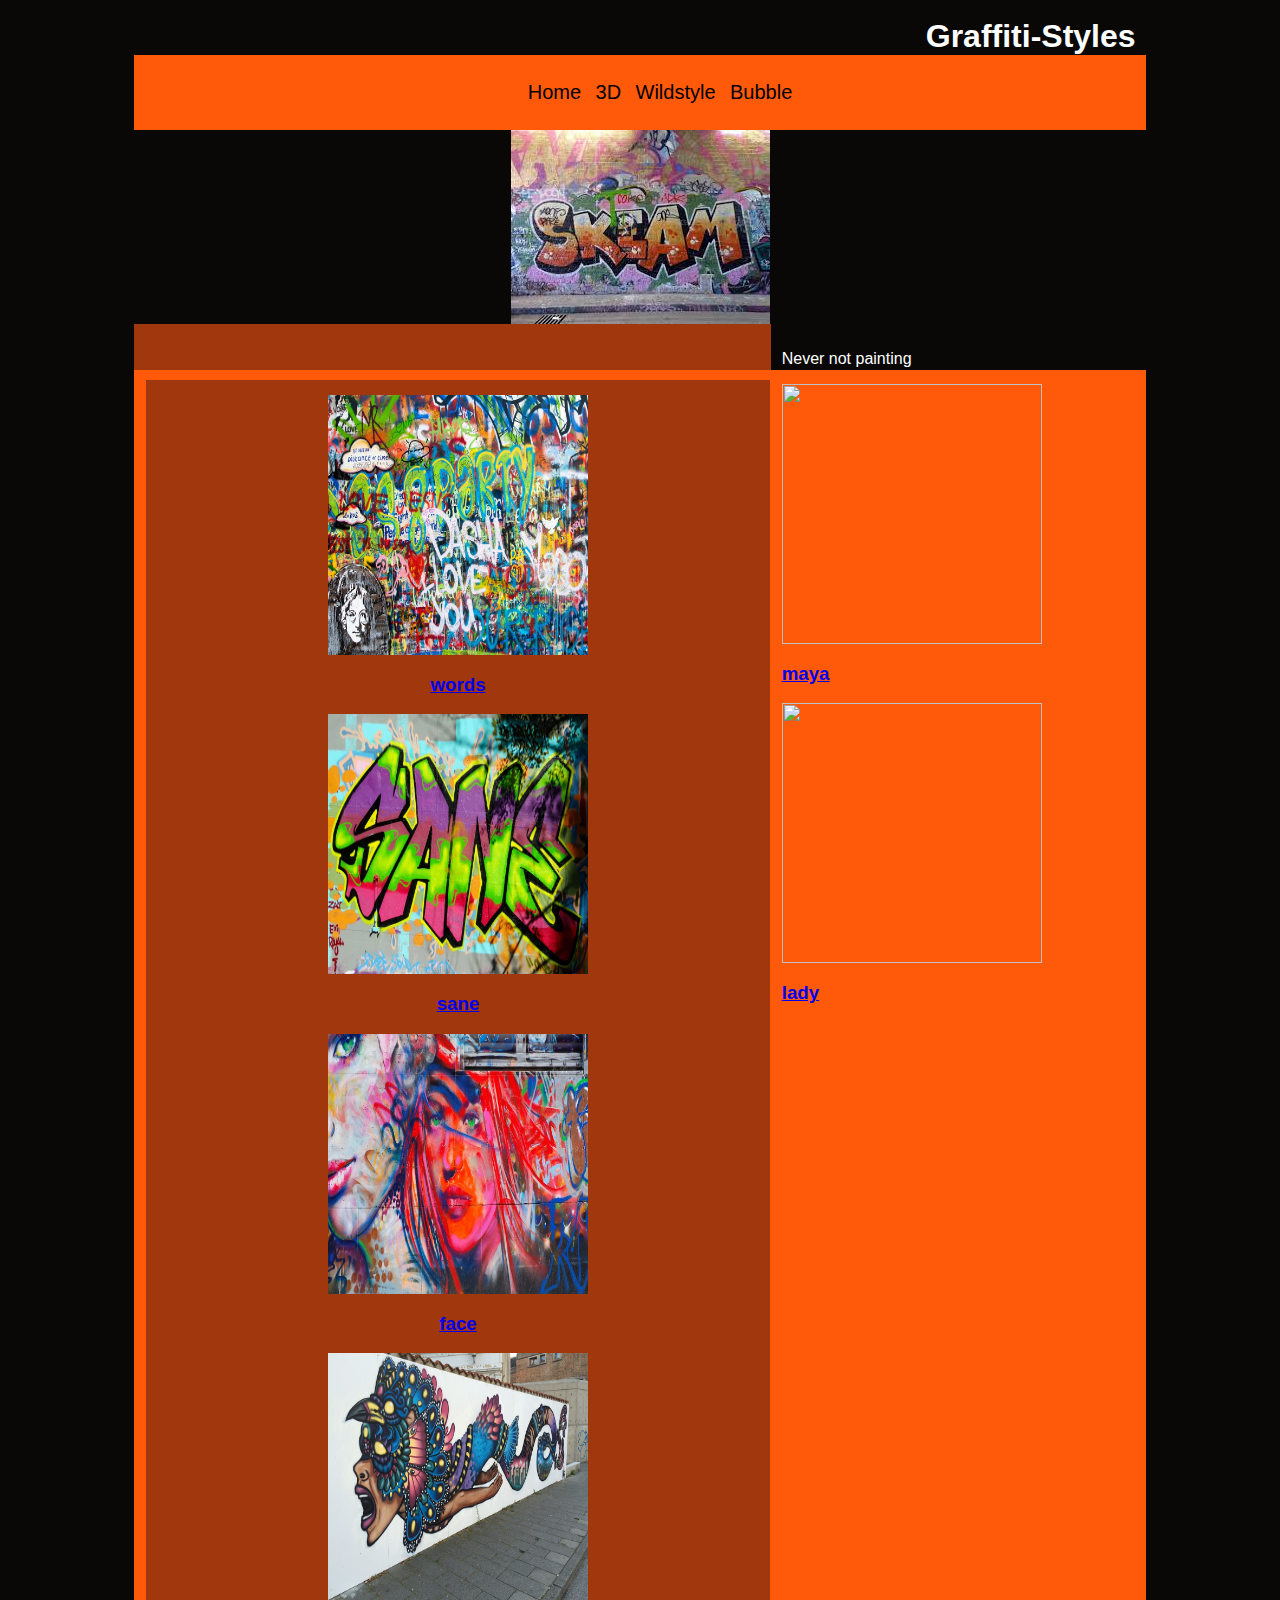
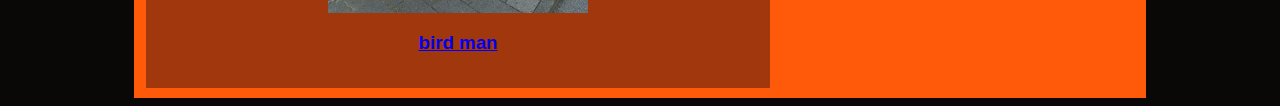
==== 3D.html @ 2db3d494 "new" ====
<html>
<head>
	<title>Lorem Ipsum CSS</title>
	<link rel="stylesheet" type="text/css" href="style.css">
</head>

<body>

 

  <html>
<head>
	<title>Lorem Ipsum CSS</title>
	<link rel="stylesheet" type="text/css" href="style.css">
</head>

<body>

 

  
  
<div class="container">
<header>
	<h1>Graffiti-Styles</h1>
	<nav>
		<ul>
			<li><a href="index.html">Home</a></li>
			<li><a href="3D.html">3D</a></li>
			<li><a href="Wildstyle.html">Wildstyle</a></li>
			<li><a href="Bubble.html">Bubble</a></li>

		</ul>
	</nav>
</header>

  <img src="download.jpg" class= "name"/>

     <main>
        <section>
	         <p> </p>

             

        </section>
        <aside>
	
             <p>Never not painting</p>




 <a href="#">
                    <img src="  2009_010_CES_utka.jpg  " alt="" height="260" width="260"/>
                    <h3>  maya </h3>
                  </a>
                   <a href="#">
                    <img src=" Graffiti_in_Shoreditch,_London_-_CEPT_(13804882184).jpg " alt=""height="260" width="260" />
                    <h3> lady </h3>
                  </a>




        </aside>
     </main>
<footer>
 <section class="thumbnails">
                <div>
                  <a href="#">
                    <img src=" graffiti-528180_960_720.jpg " alt=""height="260" width="260" />
                    <h3> words </h3>
                  </a>
                    <a href="#">
                    <img src="   graffiti-482399_960_720.jpg  " alt=""height="260" width="260" />
                    <h3>   sane </h3>
                  </a>
                </div>
                <div>
                  <a href="#">
                    <img src="  graffiti-1138416_960_720.jpg  " alt="" height="260" width="260" />
                    <h3>  face </h3>
                  </a>
                   <a href="#">
                    <img src="  graffiti-947078_960_720.jpg  " alt="" height="260" width="260"/>
                    <h3>  bird man </h3>
                  </a>
                  </div>
                 
              </section>


              
</footer>
</div>
</body>
</html>
---- style.css ----
body {
	background-color: #0A0806;
	color: #fff;
	font-family: Arial;
}

.container {
	width: 80%;
	margin: 0 auto;
}

header {
	background-color: #0A0806;
	padding-top: 10px;
}

header h1 {
	 margin: 0 auto;
	text-align: right;
	margin-right: 10px;
}

nav {
	background-color: #FF590A;
	padding: 10px;
}

nav ul {
	list-style-type: none;
	text-align: center;
}

nav ul li {
	display: inline-block;
	margin: 0 5px;
	font-size: 20px;
}

li a:link, li a:active, li a:hover, li a:visited {
	text-decoration: none;
	color: #000;
}

li a:hover {
	text-decoration: underline;
	font-weight: bold;
}

main{
	background-color: #0A0806;

}

section{
	width: 60%;
	padding: 15px;
	display: inline-block;
	background-color: #A1370D;

}


aside{
	width: 35%;
	padding: 10px;
	float: right;

}

footer{
	text-align: center;
	background-color: #FF590A;
	padding: 10px;
}

.name{
  margin: 0 auto;
  display: block;
}
---- style.css ----
body {
	background-color: #0A0806;
	color: #fff;
	font-family: Arial;
}

.container {
	width: 80%;
	margin: 0 auto;
}

header {
	background-color: #0A0806;
	padding-top: 10px;
}

header h1 {
	 margin: 0 auto;
	text-align: right;
	margin-right: 10px;
}

nav {
	background-color: #FF590A;
	padding: 10px;
}

nav ul {
	list-style-type: none;
	text-align: center;
}

nav ul li {
	display: inline-block;
	margin: 0 5px;
	font-size: 20px;
}

li a:link, li a:active, li a:hover, li a:visited {
	text-decoration: none;
	color: #000;
}

li a:hover {
	text-decoration: underline;
	font-weight: bold;
}

main{
	background-color: #0A0806;

}

section{
	width: 60%;
	padding: 15px;
	display: inline-block;
	background-color: #A1370D;

}


aside{
	width: 35%;
	padding: 10px;
	float: right;

}

footer{
	text-align: center;
	background-color: #FF590A;
	padding: 10px;
}

.name{
  margin: 0 auto;
  display: block;
}
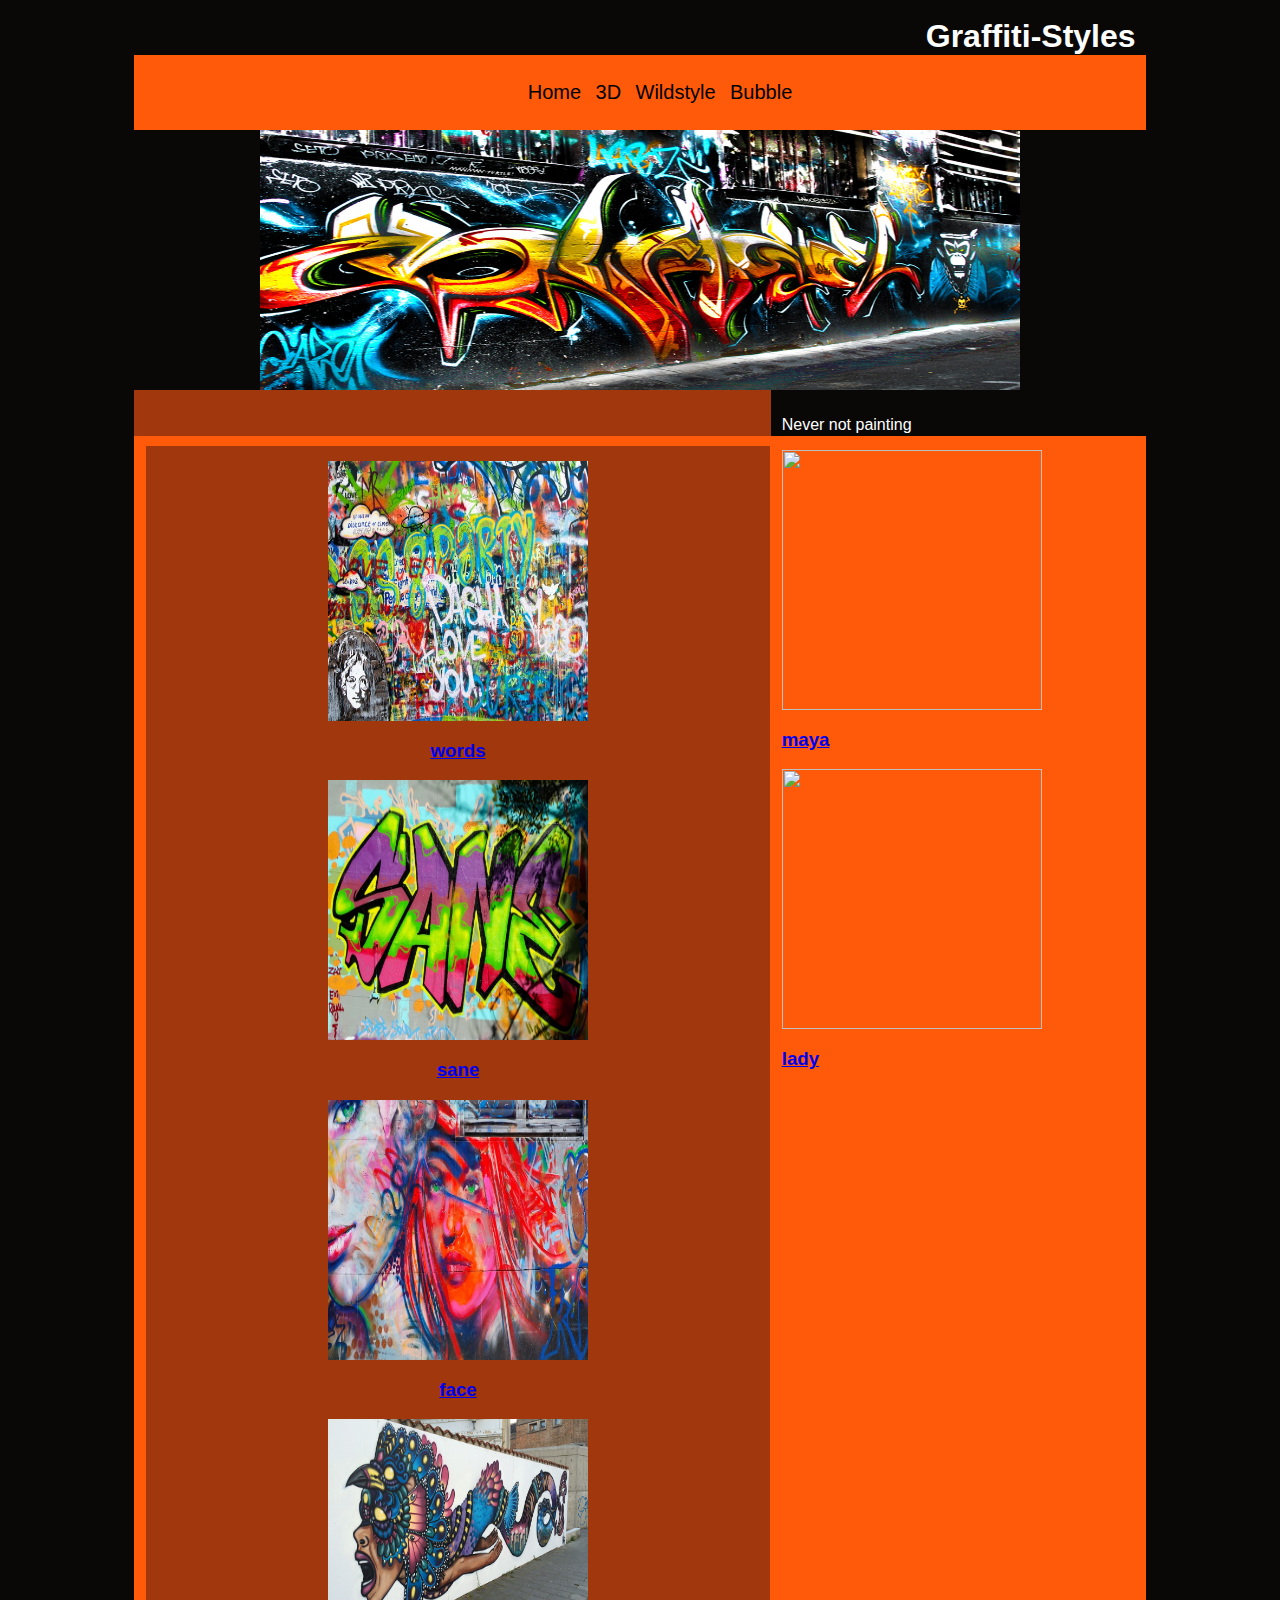
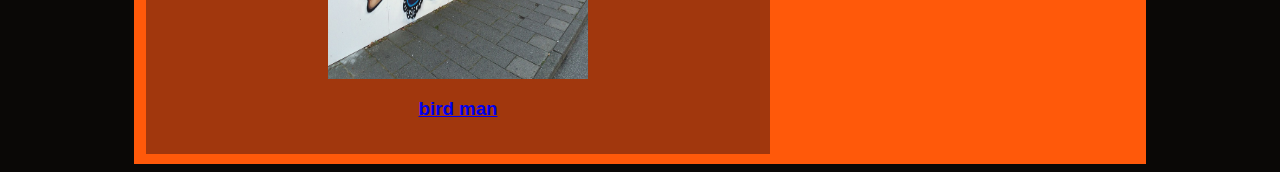
==== commit 7c578b68: "?" ====
--- a/3D.html
+++ b/3D.html
@@ -34,8 +34,7 @@
 	</nav>
 </header>
 
-  <img src="download.jpg" class= "name"/>
-
+  <img src="images/Rap-Graffiti-Wallpapers-9.jpg" class= "name"  alt=""height="260" width="760"  />
      <main>
         <section>
 	         <p> </p>
@@ -51,11 +50,11 @@
 
 
  <a href="#">
-                    <img src="  2009_010_CES_utka.jpg  " alt="" height="260" width="260"/>
+                    <img src="images/2009_010_CES_utka.jpg  " alt="" height="260" width="260"/>
                     <h3>  maya </h3>
                   </a>
                    <a href="#">
-                    <img src=" Graffiti_in_Shoreditch,_London_-_CEPT_(13804882184).jpg " alt=""height="260" width="260" />
+                    <img src="images/Graffiti_in_Shoreditch,_London_-_CEPT_(13804882184).jpg " alt=""height="260" width="260" />
                     <h3> lady </h3>
                   </a>
 
@@ -68,21 +67,21 @@
  <section class="thumbnails">
                 <div>
                   <a href="#">
-                    <img src=" graffiti-528180_960_720.jpg " alt=""height="260" width="260" />
+                    <img src="images/graffiti-528180_960_720.jpg " alt=""height="260" width="260" />
                     <h3> words </h3>
                   </a>
                     <a href="#">
-                    <img src="   graffiti-482399_960_720.jpg  " alt=""height="260" width="260" />
+                    <img src="images/graffiti-482399_960_720.jpg  " alt=""height="260" width="260" />
                     <h3>   sane </h3>
                   </a>
                 </div>
                 <div>
                   <a href="#">
-                    <img src="  graffiti-1138416_960_720.jpg  " alt="" height="260" width="260" />
+                    <img src="images/graffiti-1138416_960_720.jpg  " alt="" height="260" width="260" />
                     <h3>  face </h3>
                   </a>
                    <a href="#">
-                    <img src="  graffiti-947078_960_720.jpg  " alt="" height="260" width="260"/>
+                    <img src="images/graffiti-947078_960_720.jpg  " alt="" height="260" width="260"/>
                     <h3>  bird man </h3>
                   </a>
                   </div>
